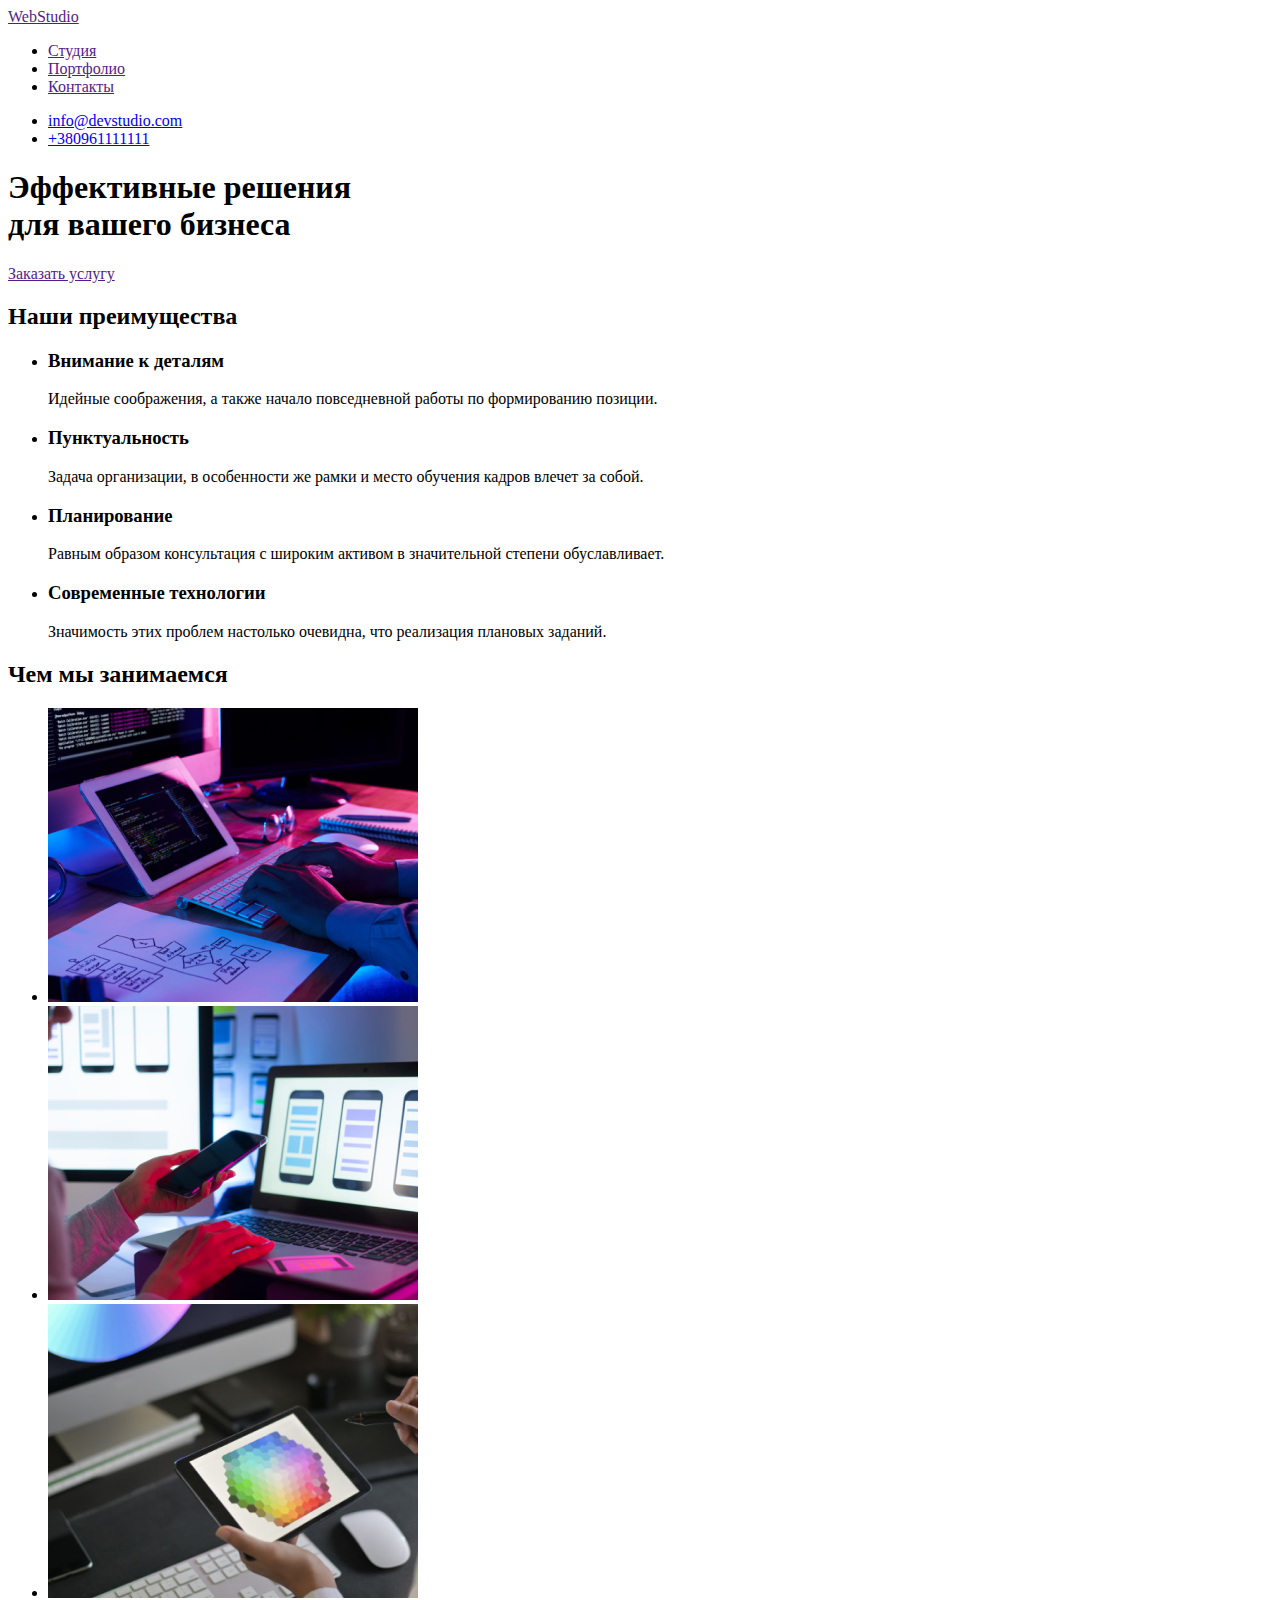
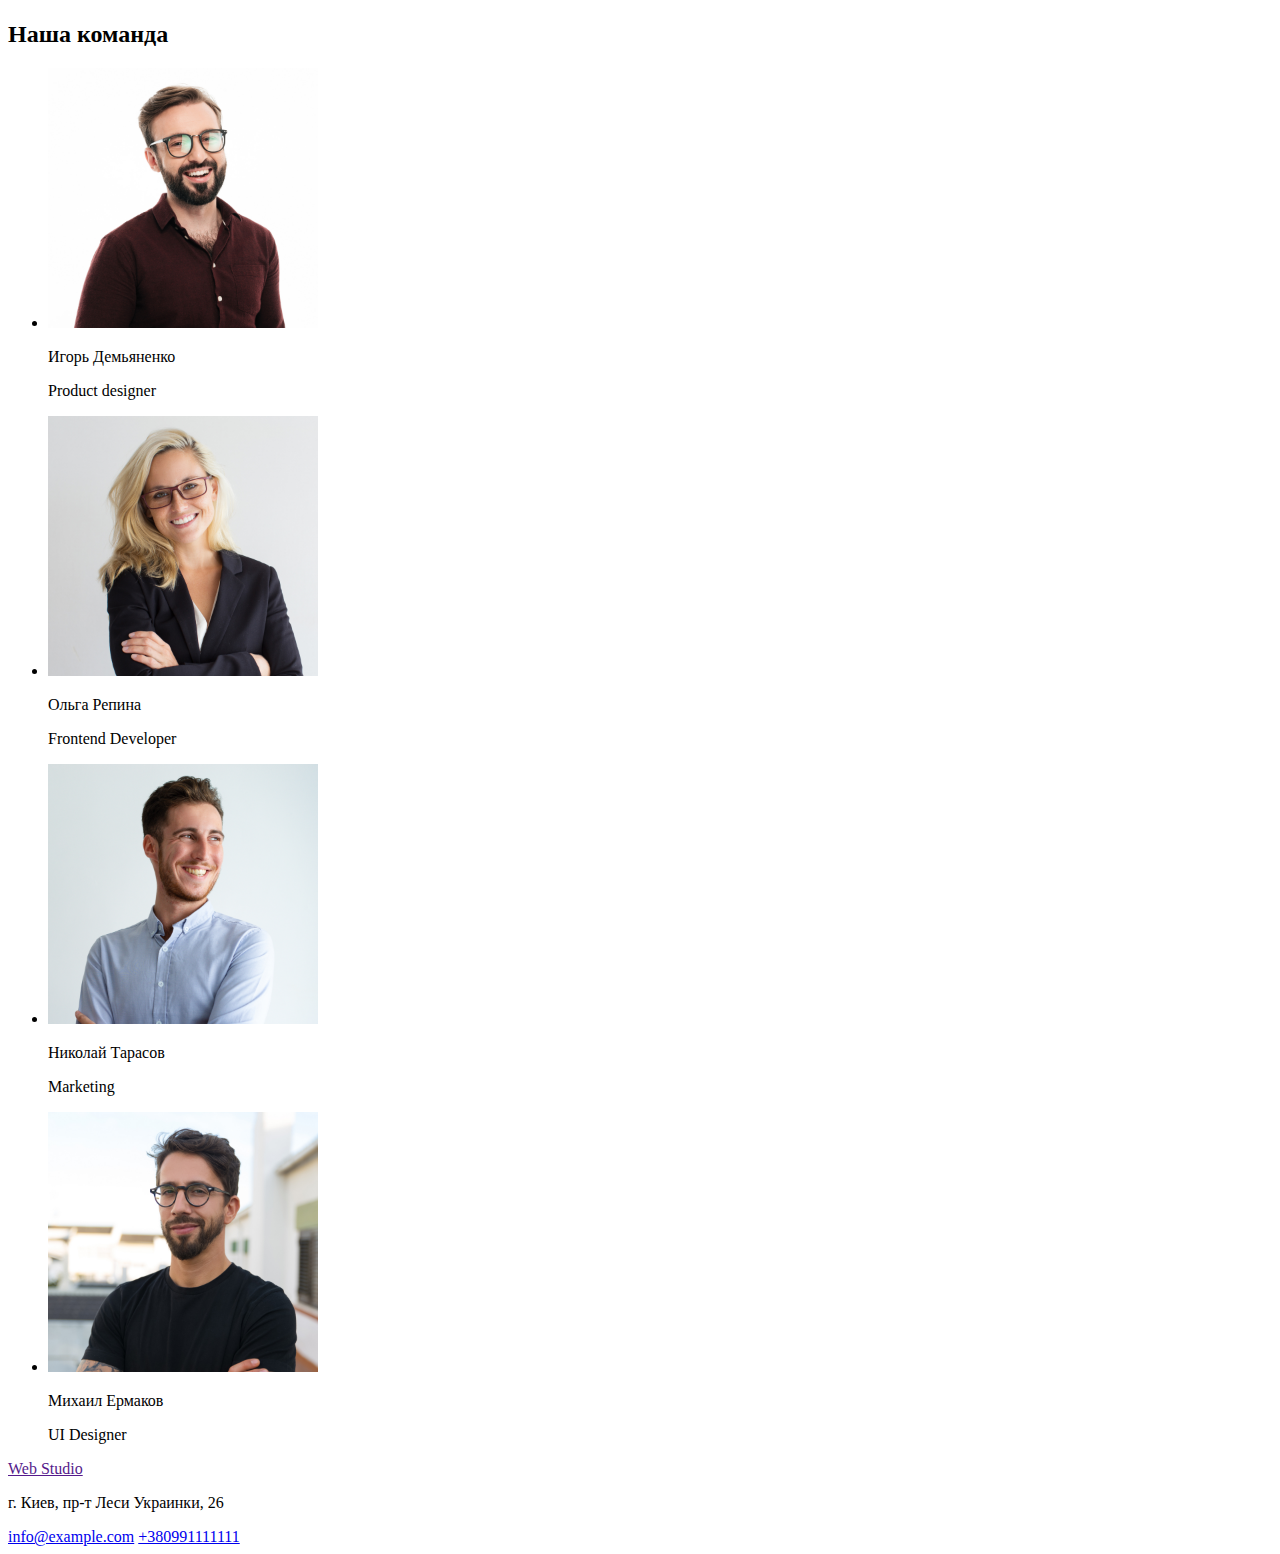
==== index.html @ bf8ec55e "add link styles" ====
<!DOCTYPE html>
<html lang="en">
<head>
    <meta charset="UTF-8">
    <meta name="viewport" content="width=device-width, initial-scale=1.0">
    <link rel="stylesheet" href="">
    <title>First project</title>
</head>
<body>
    <header>
        <nav>
            <a href="">WebStudio</a>
            <ul>
                <li><a href="">Студия</a></li>
                <li> <a href="">Портфолио</a></li>
                <li> <a href="">Контакты </a></li>
            </ul> 
            <ul>   
                <li><a href="mailto:info@devstudio.com">info@devstudio.com</a></li>
                <li><a href="tel:+380961111111">+380961111111</a></li>
            </ul>
        </nav>
    </header>
    <main>
        <section>
            <h1>Эффективные решения  <br> для вашего бизнеса</h1>
            <a href="">Заказать услугу</a>
        </section>
        <section>
            <h2>Наши преимущества</h2>
            <ul>
                <li>
                    <h3>Внимание к деталям</h3>
                    <p>Идейные соображения, а также начало повседневной работы по формированию позиции.</p>
                </li>
                <li>
                    <h3>Пунктуальность</h3>
                    <p>Задача организации, в особенности же рамки и место обучения кадров влечет за собой.</p>
                </li>
                <li>
                    <h3>Планирование</h3>
                    <p>Равным образом консультация с широким активом в значительной степени обуславливает.</p>
                </li>
                <li>
                    <h3>Современные технологии</h3>
                    <p>Значимость этих проблем настолько очевидна, что реализация плановых заданий.</p>   
                </li>
            </ul>
        </section>
        <section>
            <h2>Чем мы занимаемся</h2>
            <ul>
                <li><img src="./images/work/box-1.png" alt="" width="370"></li>
                <li><img src="./images/work/box-2.png" alt="" width="370"></li>
                <li><img src="./images/work/box-3.png" alt="" width="370"></li>
            </ul>
        </section>  
        <section>
            <h2>Наша команда</h2>
            <ul>
                <li>
                    <img src="./images/ourteam/img.jpg" alt="" width="270">
                    <p>Игорь Демьяненко</p>
                    <p>Product designer</p>
                </li>
                <li>
                    <img src="./images/ourteam/img2.jpg" alt="" width="270">
                    <p>Ольга Репина</p>
                    <p>Frontend Developer</p>
                </li>
                <li>
                    <img src="./images/ourteam/img3.jpg" alt="" width="270">
                    <p>Николай Тарасов</p>
                    <p>Marketing</p>
                </li>
                <li>
                    <img src="./images/ourteam/img4.jpg" alt="" width="270">
                    <p>Михаил Ермаков</p>
                    <p>UI Designer</p>
                </li>
            </ul>
        </section>  
    </main>
    <footer>
        <a href="">Web Studio</a>
        <p>г. Киев, пр-т Леси Украинки, 26</p>
        <a href="mailto:info@example.com">info@example.com</a>
        <a href="tel:+380991111111">+380991111111</a>
    </footer>
    
</html>
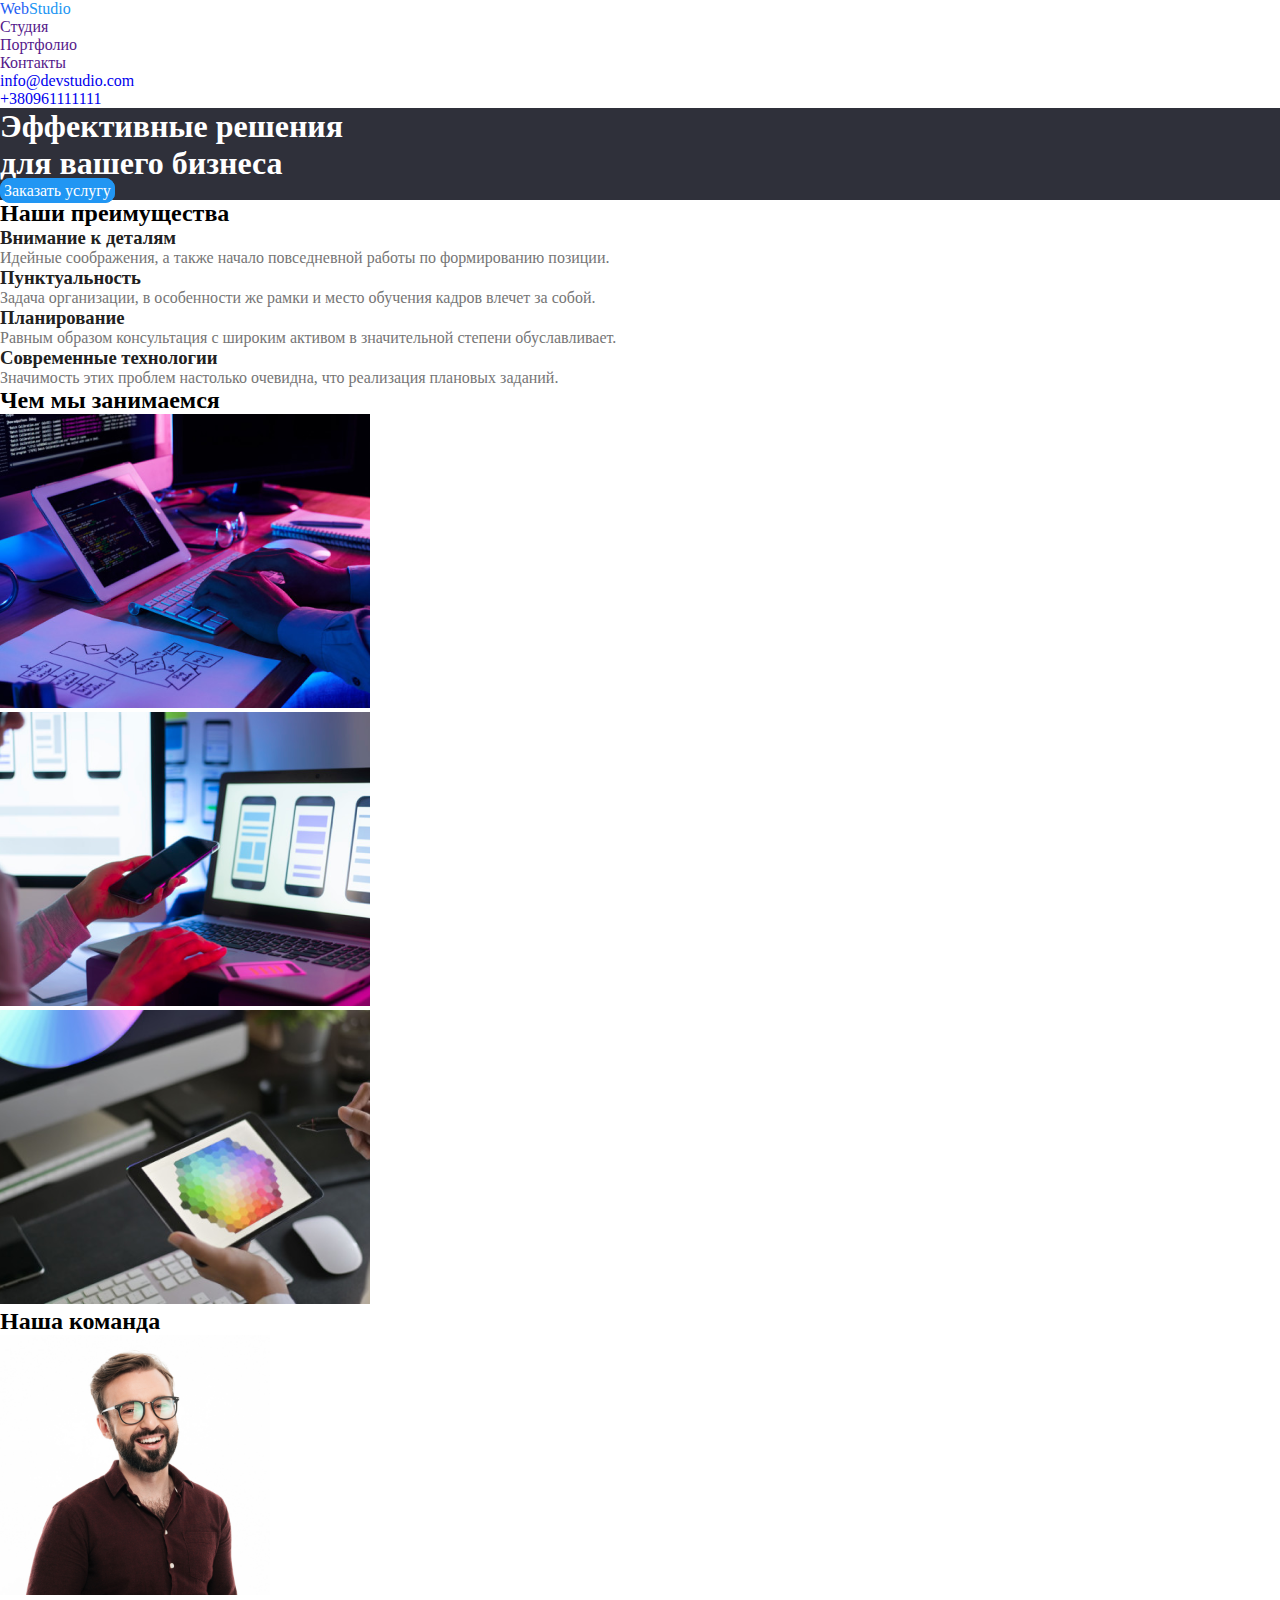
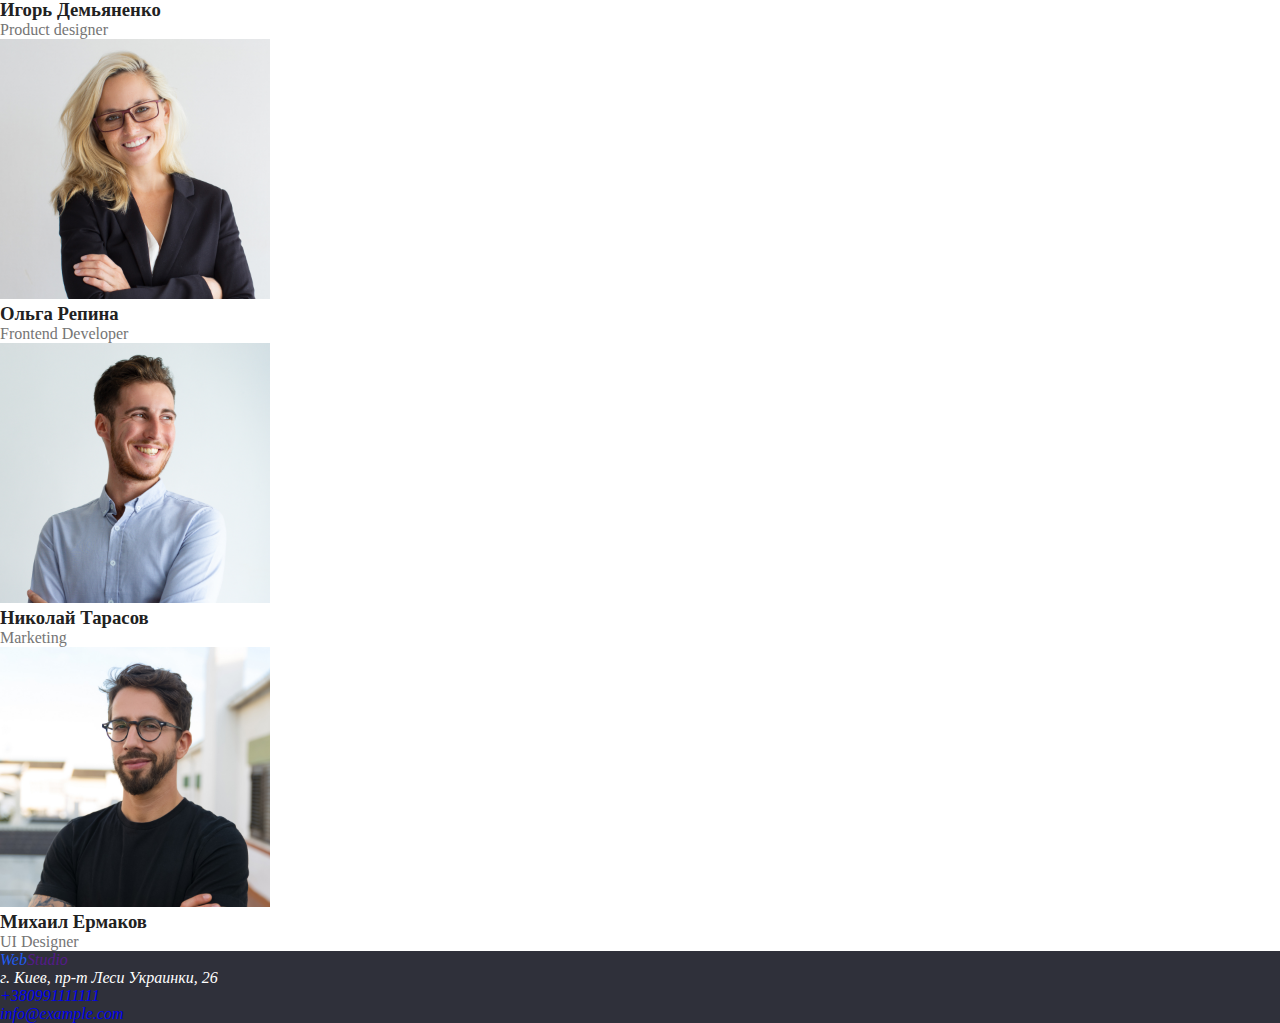
==== commit e8acee13: "добавляет стили к тексту" ====
--- a/index.html
+++ b/index.html
@@ -3,13 +3,13 @@
 <head>
     <meta charset="UTF-8">
     <meta name="viewport" content="width=device-width, initial-scale=1.0">
-    <link rel="stylesheet" href="">
+    <link rel="stylesheet" href="./css/style.css">
     <title>First project</title>
 </head>
 <body>
     <header>
-        <nav>
-            <a href="">WebStudio</a>
+        <nav class="main-nav">
+            <a href=""><span>Web</span>Studio</a>
             <ul>
                 <li><a href="">Студия</a></li>
                 <li> <a href="">Портфолио</a></li>
@@ -22,30 +22,34 @@
         </nav>
     </header>
     <main>
-        <section>
-            <h1>Эффективные решения  <br> для вашего бизнеса</h1>
-            <a href="">Заказать услугу</a>
+        <section class="hero">
+            <div class="hero-discription">
+                <h1>Эффективные решения  <br> для вашего бизнеса</h1>
+                <a href="" class="hero-order">Заказать услугу</a>
+            </div>
         </section>
-        <section>
-            <h2>Наши преимущества</h2>
-            <ul>
-                <li>
-                    <h3>Внимание к деталям</h3>
-                    <p>Идейные соображения, а также начало повседневной работы по формированию позиции.</p>
-                </li>
-                <li>
-                    <h3>Пунктуальность</h3>
-                    <p>Задача организации, в особенности же рамки и место обучения кадров влечет за собой.</p>
-                </li>
-                <li>
-                    <h3>Планирование</h3>
-                    <p>Равным образом консультация с широким активом в значительной степени обуславливает.</p>
-                </li>
-                <li>
-                    <h3>Современные технологии</h3>
-                    <p>Значимость этих проблем настолько очевидна, что реализация плановых заданий.</p>   
-                </li>
-            </ul>
+        <section class="our-advantages" >
+            <div class="our-advantages-discription">
+                <h2>Наши преимущества</h2>
+                <ul>
+                    <li>
+                        <h3>Внимание к деталям</h3>
+                        <p>Идейные соображения, а также начало повседневной работы по формированию позиции.</p>
+                    </li>
+                    <li>
+                        <h3>Пунктуальность</h3>
+                        <p>Задача организации, в особенности же рамки и место обучения кадров влечет за собой.</p>
+                    </li>
+                    <li>
+                        <h3>Планирование</h3>
+                        <p>Равным образом консультация с широким активом в значительной степени обуславливает.</p>
+                    </li>
+                    <li>
+                        <h3>Современные технологии</h3>
+                        <p>Значимость этих проблем настолько очевидна, что реализация плановых заданий.</p>   
+                    </li>
+                </ul>
+            </div>
         </section>
         <section>
             <h2>Чем мы занимаемся</h2>
@@ -55,37 +59,43 @@
                 <li><img src="./images/work/box-3.png" alt="" width="370"></li>
             </ul>
         </section>  
-        <section>
-            <h2>Наша команда</h2>
-            <ul>
-                <li>
-                    <img src="./images/ourteam/img.jpg" alt="" width="270">
-                    <p>Игорь Демьяненко</p>
-                    <p>Product designer</p>
-                </li>
-                <li>
-                    <img src="./images/ourteam/img2.jpg" alt="" width="270">
-                    <p>Ольга Репина</p>
-                    <p>Frontend Developer</p>
-                </li>
-                <li>
-                    <img src="./images/ourteam/img3.jpg" alt="" width="270">
-                    <p>Николай Тарасов</p>
-                    <p>Marketing</p>
-                </li>
-                <li>
-                    <img src="./images/ourteam/img4.jpg" alt="" width="270">
-                    <p>Михаил Ермаков</p>
-                    <p>UI Designer</p>
-                </li>
-            </ul>
+        <section class="our-team">
+            <div class="our-team-photo">
+                <h2>Наша команда</h2>
+                <ul>
+                    <li>
+                        <img src="./images/ourteam/img.jpg" alt="" width="270">
+                        <h3>Игорь Демьяненко</h3>
+                        <p>Product designer</p>
+                    </li>
+                    <li>
+                        <img src="./images/ourteam/img2.jpg" alt="" width="270">
+                        <h3>Ольга Репина</h3>
+                        <p>Frontend Developer</p>
+                    </li>
+                    <li>
+                        <img src="./images/ourteam/img3.jpg" alt="" width="270">
+                        <h3>Николай Тарасов</h3>
+                        <p>Marketing</p>
+                    </li>
+                    <li>
+                        <img src="./images/ourteam/img4.jpg" alt="" width="270">
+                        <h3>Михаил Ермаков</h3>
+                        <p>UI Designer</p>
+                    </li>
+                </ul>
+            </div>  
         </section>  
     </main>
     <footer>
-        <a href="">Web Studio</a>
-        <p>г. Киев, пр-т Леси Украинки, 26</p>
-        <a href="mailto:info@example.com">info@example.com</a>
-        <a href="tel:+380991111111">+380991111111</a>
+        <address class="adress">
+            <ul>
+                <li><a href=""><span>Web</span>Studio</a></li>
+                <li><p>г. Киев, пр-т Леси Украинки, 26</p></li>
+                <li><a href="tel:+380991111111">+380991111111</a></li>
+                <li><a href="mailto:info@example.com">info@example.com</a></li>
+            </ul>       
+        </address>
     </footer>
     
 </html>--- a/css/style.css
+++ b/css/style.css
@@ -0,0 +1,45 @@
+* {
+    margin: 0;
+    padding: 0;
+}
+ul {
+    list-style: none;
+}
+a {
+    text-decoration: none;
+}
+h3 {
+    color: #212121;
+}
+ p {
+    color: #757575;
+}
+span {
+    color: #215CF3;
+}
+.main-nav a:hover {
+    color:#2196F3;
+}
+
+.hero {
+    background-color: #2F303A;
+}
+.hero .hero-discription h1 {
+    color: #fff;
+
+}
+.hero-order {
+    border: 1px solid #2196F3;
+    border-radius: 10px;
+    color: #fff;
+    padding: 3px;
+    background-color:#2196f3 ;
+}
+.adress {
+    background-color: #2F303A ;
+}
+.adress p {
+    color: #fff;
+}
+
+
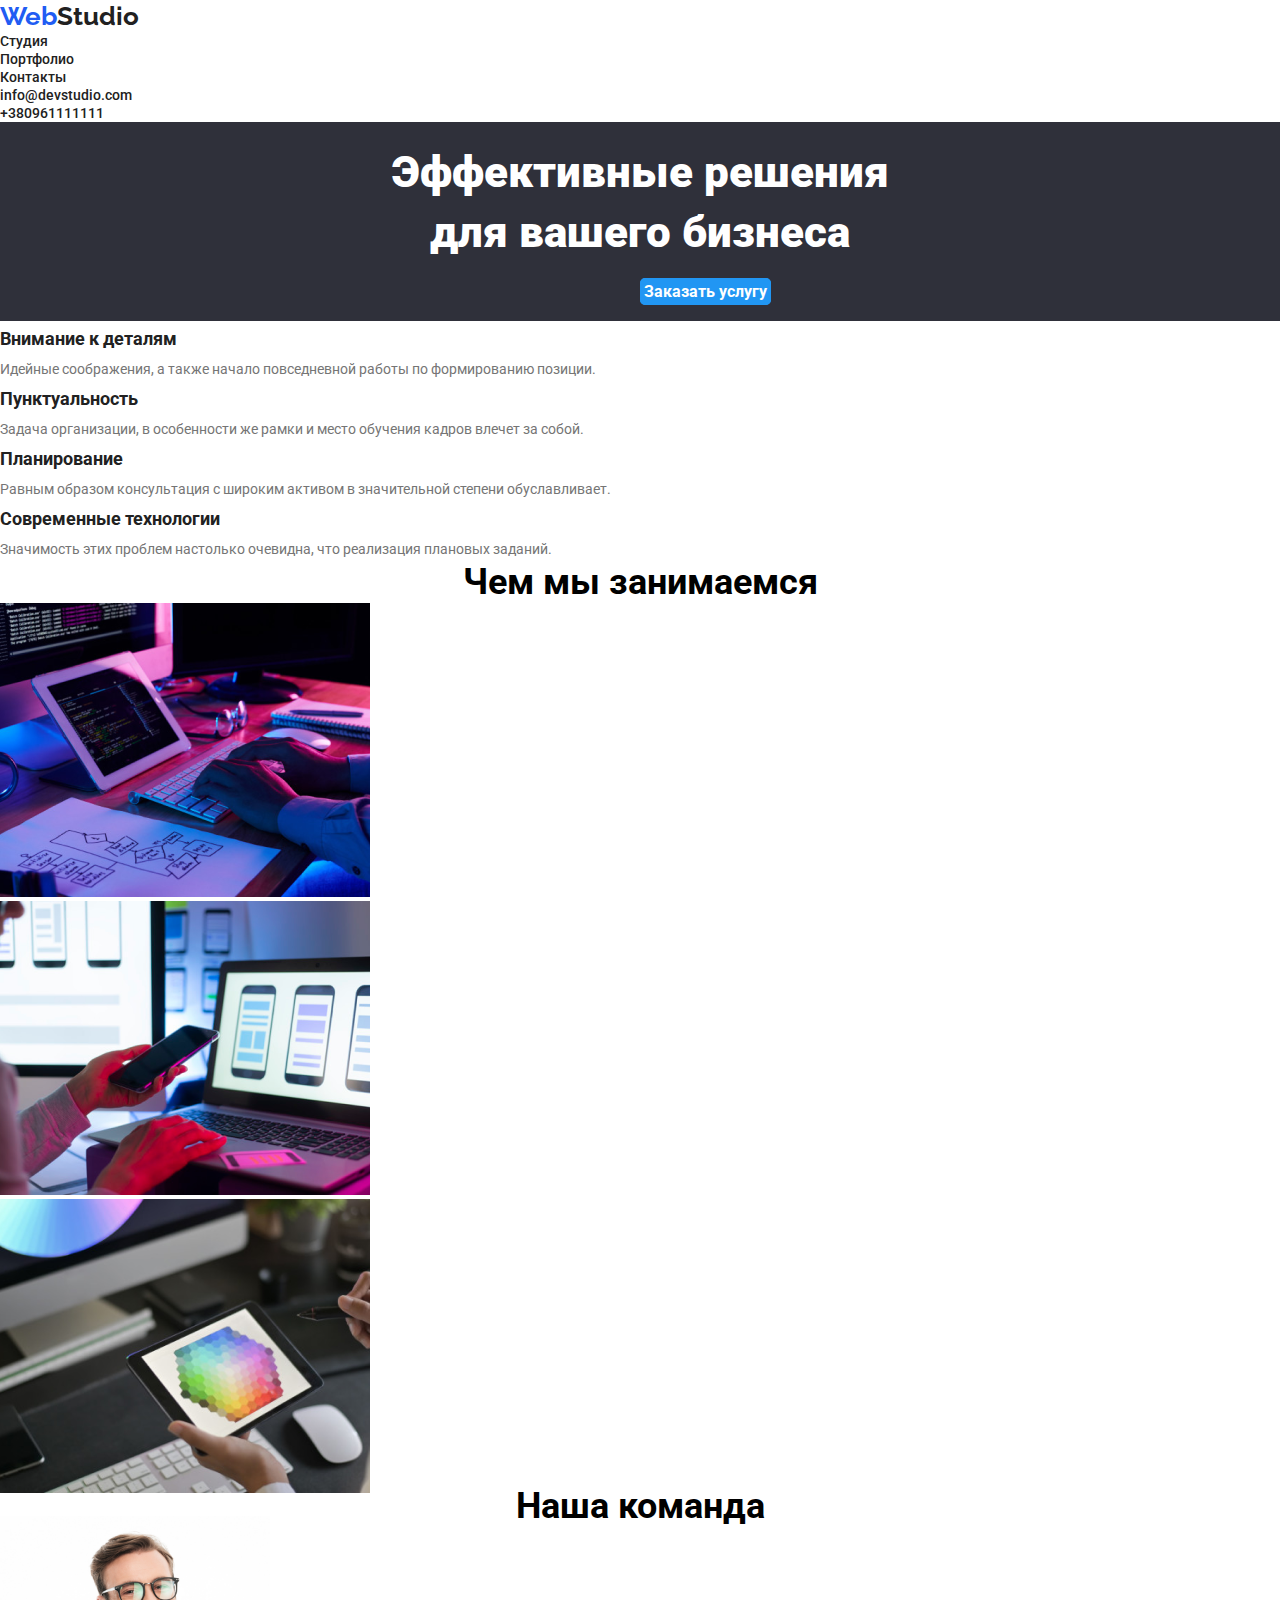
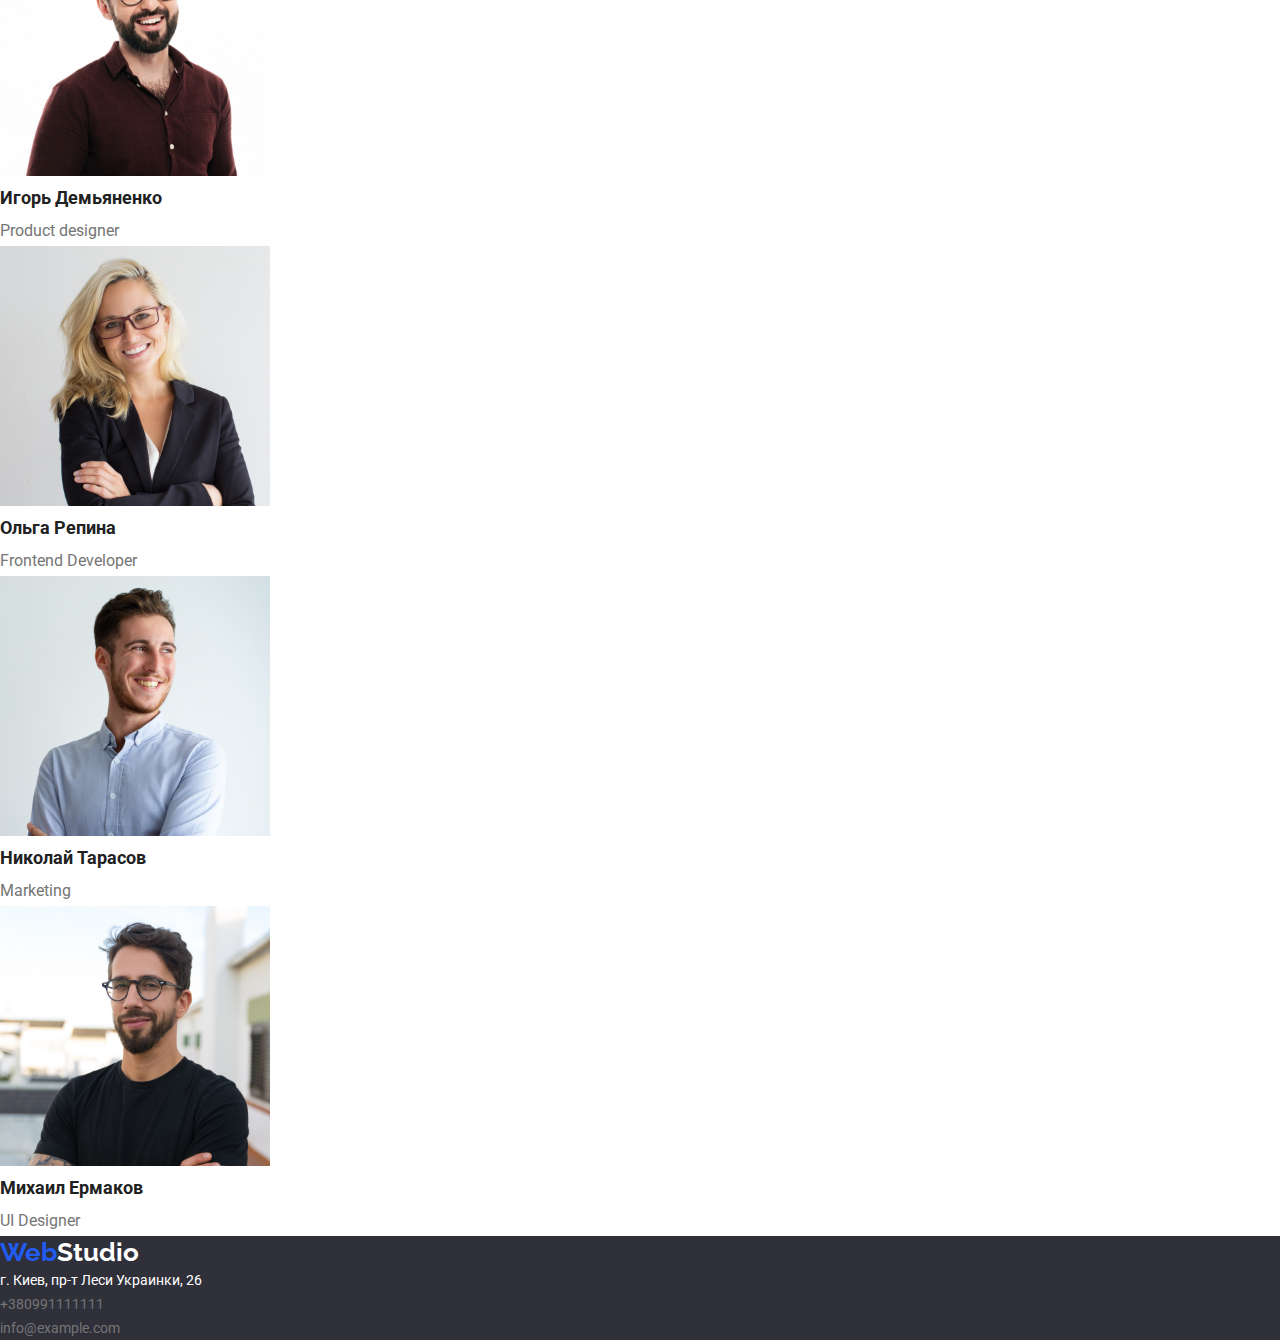
==== commit 6b4ccafc: "добавляет страницу портфолио" ====
--- a/index.html
+++ b/index.html
@@ -4,15 +4,19 @@
     <meta charset="UTF-8">
     <meta name="viewport" content="width=device-width, initial-scale=1.0">
     <link rel="stylesheet" href="./css/style.css">
-    <title>First project</title>
+    <link rel="preconnect" href="https://fonts.gstatic.com">
+<link href="https://fonts.googleapis.com/css2?family=Raleway:wght@100&display=swap" rel="stylesheet">
+<link rel="preconnect" href="https://fonts.gstatic.com">
+<link href="https://fonts.googleapis.com/css2?family=Raleway:wght@100&family=Roboto:wght@500&display=swap" rel="stylesheet">
+    <title>Главная</title>
 </head>
 <body>
     <header>
         <nav class="main-nav">
-            <a href=""><span>Web</span>Studio</a>
+            <a href="" class="logo"><span>Web</span>Studio</a>
             <ul>
-                <li><a href="">Студия</a></li>
-                <li> <a href="">Портфолио</a></li>
+                <li><a href="index.html"> Студия</a></li>
+                <li> <a href="portfolio.html">Портфолио</a></li>
                 <li> <a href="">Контакты </a></li>
             </ul> 
             <ul>   
@@ -25,12 +29,12 @@
         <section class="hero">
             <div class="hero-discription">
                 <h1>Эффективные решения  <br> для вашего бизнеса</h1>
-                <a href="" class="hero-order">Заказать услугу</a>
+                <a href="" class="hero-order">  Заказать услугу</a>
             </div>
         </section>
         <section class="our-advantages" >
             <div class="our-advantages-discription">
-                <h2>Наши преимущества</h2>
+                <h2 style="display: none;">Наши преимущества</h2>
                 <ul>
                     <li>
                         <h3>Внимание к деталям</h3>
@@ -51,13 +55,15 @@
                 </ul>
             </div>
         </section>
-        <section>
-            <h2>Чем мы занимаемся</h2>
-            <ul>
-                <li><img src="./images/work/box-1.png" alt="" width="370"></li>
-                <li><img src="./images/work/box-2.png" alt="" width="370"></li>
-                <li><img src="./images/work/box-3.png" alt="" width="370"></li>
-            </ul>
+        <section our-servises>
+            <div class="our-servises-discription">
+                <h2>Чем мы занимаемся</h2>
+                <ul>
+                    <li><img src="./images/work/box-1.png" alt="" width="370"></li>
+                    <li><img src="./images/work/box-2.png" alt="" width="370"></li>
+                    <li><img src="./images/work/box-3.png" alt="" width="370"></li>
+                </ul>
+            </div>
         </section>  
         <section class="our-team">
             <div class="our-team-photo">
@@ -90,7 +96,7 @@
     <footer>
         <address class="adress">
             <ul>
-                <li><a href=""><span>Web</span>Studio</a></li>
+                <li><a href="" class="logofoot"><span>Web</span>Studio</a></li>
                 <li><p>г. Киев, пр-т Леси Украинки, 26</p></li>
                 <li><a href="tel:+380991111111">+380991111111</a></li>
                 <li><a href="mailto:info@example.com">info@example.com</a></li>
--- a/css/style.css
+++ b/css/style.css
@@ -10,36 +10,167 @@
 }
 h3 {
     color: #212121;
+    
+    
+    font-family:  'Roboto', sans-serif;
+    font-weight: 700;
+    font-style: normal;
+    font-size: 18px;
+    line-height: 36px;
+
+}
+h2 {
+    text-align: center;
+    
+    font-family:  'Roboto', sans-serif;
+    font-weight: 700;
+    font-style: normal;
+    font-size: 36px;
 }
  p {
     color: #757575;
+    font-style: normal;
+    font-family: Roboto;
+    
+    font-weight: normal;
+    font-size: 16px;
+    line-height: 30px;
 }
 span {
     color: #215CF3;
 }
+.logo {
+    font-size: 26px;
+    font-weight: 700;
+    font-family: 'Raleway', sans-serif;
+    line-height: 32px;
+    font-style: normal;  
+}
+
+.main-nav > .logo{
+    font-size: 26px;
+    font-weight: 700;
+    font-family: 'Raleway', sans-serif;
+    line-height: 32px;
+    
+}
+.main-nav a {
+    color:#212121 ;
+    font-family:  'Roboto', sans-serif;
+    font-weight: 500;
+    font-style: normal;
+    font-size: 14px;
+    
+}
+
 .main-nav a:hover {
     color:#2196F3;
 }
 
 .hero {
     background-color: #2F303A;
+    padding: 20px;
+    
 }
 .hero .hero-discription h1 {
     color: #fff;
+    text-align: center;
+    font-family:  'Roboto', sans-serif;
+    font-weight: 900;
+    font-style: normal;
+    font-size: 44px;
+    line-height: 60px;
+    margin-bottom: 20px;
 
 }
-.hero-order {
+.hero-order   {
     border: 1px solid #2196F3;
-    border-radius: 10px;
+    border-radius: 5px;
     color: #fff;
     padding: 3px;
-    background-color:#2196f3 ;
+    background-color:#2196f3    
+}
+.hero-discription .hero-order  {
+    text-align: center;
+    
+    font-family:  'Roboto', sans-serif;
+    font-weight: 700;
+    font-style: normal;
+    font-size: 16px;
+    width: 136px;
+    height: 30px;
+    margin-left: 50%;
+}
+.our-advantages-discription {
+    font-family: Roboto;
+    font-style: normal;
+    font-weight: bold;
+    font-size: 14px;
+    line-height: 16px;
+}
+.our-advantages-discription p {
+    font-family: Roboto;
+    font-style: normal;
+    font-weight: normal;
+    font-size: 14px;
+    line-height: 24px;
+}
+.our-team-photo{
+    font-family: Roboto;
+    font-style: normal;
+    font-weight: normal;
+    font-size: 16px;
+    line-height: 19px;
 }
 .adress {
     background-color: #2F303A ;
 }
 .adress p {
     color: #fff;
+    font-family: Roboto;
+    font-weight: 400;
+    font-size: 14px;
+    line-height: 24px;
+
+}
+.adress   a{
+    font-family: Roboto;
+    font-style: normal;
+    font-weight: normal;
+    font-size: 14px;
+    line-height: 24px;
+    color: #757575;
+}
+ .adress .logofoot{
+    font-size: 26px;
+    font-weight: 700;
+    font-family: 'Raleway', sans-serif;
+    line-height: 32px;
+    font-style: normal;  
+    color: #fff;
+}
+.nav-list {
+    display: flex;
+}
+.nav-list a {
+    border: 1px solid #F5F4FA;
+    border-radius: 5px;
+    color: #212121;
+    background-color:#F5F4FA; 
+    font-family: Roboto;
+    font-style: normal;
+    font-weight: 500;
+    font-size: 16px;
+    line-height: 26px; 
+    display: inline-block;
+    align-items:center;
+    padding-top: 10px;    
+}
+.nav-list a:hover {
+    border: 1px solid #2196F3;
+    background-color:#2196f3;
+    color: #fff;
+
 }
 
 
